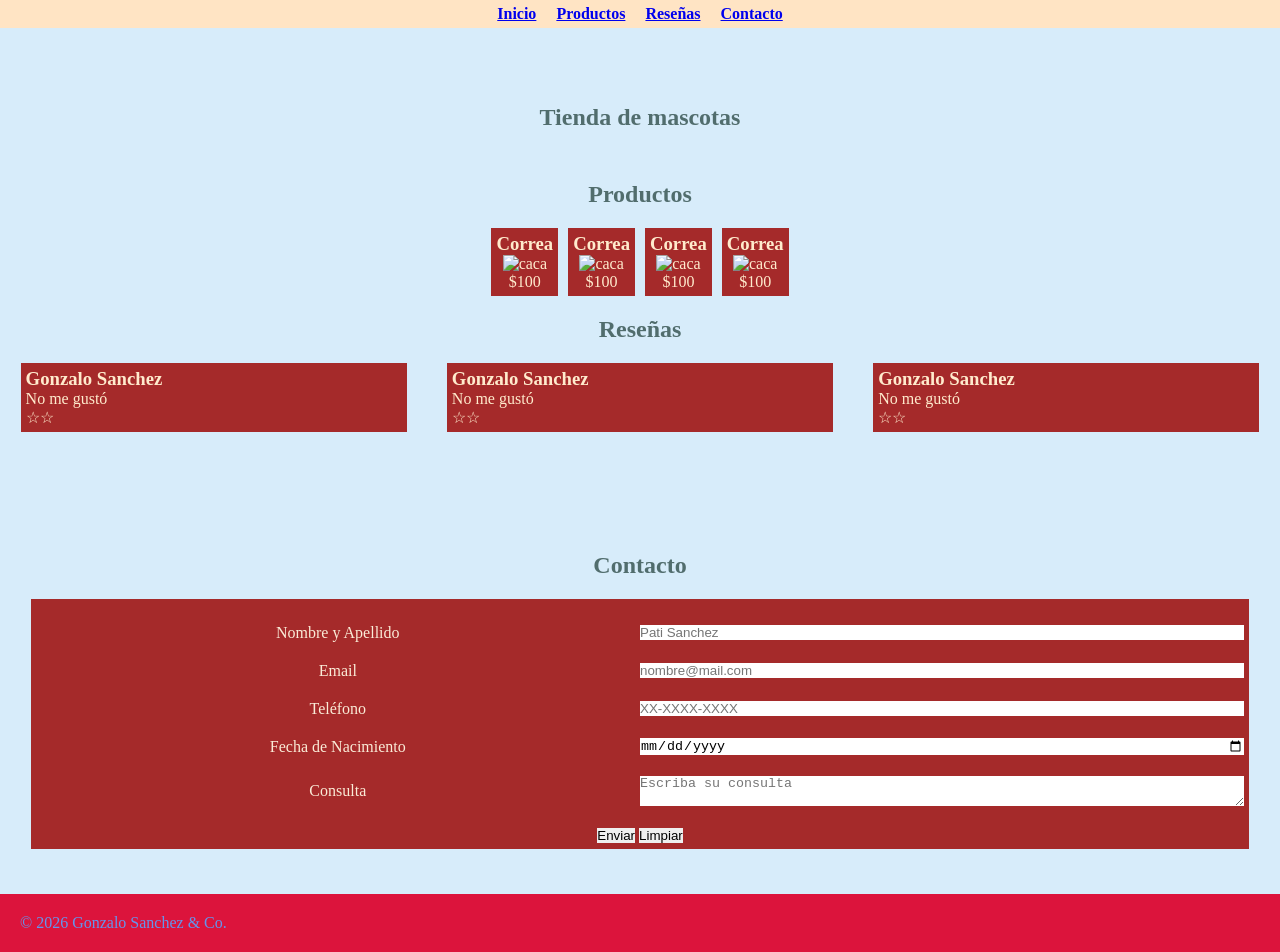
==== index.html @ 8b7ec019 "pre entrega" ====
<!DOCTYPE html>
<html lang="en">

<head>
    <meta charset="UTF-8">
    <meta name="viewport" content="width=device-width, initial-scale=1.0">
    <title>Document</title>
    <link rel="stylesheet" href="style.css">
</head>

<body>
    <header>
        <nav id="naveg">
            <ul>
                <li>
                    <a href="#Inicio">Inicio</a>
                </li>
                <li>
                    <a href="#Productos">Productos</a>
                </li>
                <li>
                    <a href="#review">Reseñas</a>
                </li>
                <li>
                    <a href="#Contacto">Contacto</a>
                </li>
            </ul>
        </nav>
    </header>
    <main>
        <section id="Inicio">
            <h1>Tienda de mascotas</h1>
        </section>
        <section id="Productos">
            <h2>Productos</h2>
            <div id="galeria">
                <div class="prod">
                    <h3>Correa</h3>
                    <img src="https://cdn.discordapp.com/attachments/1336331905414467696/1557150442851405864/c2-r-4-fe3a276baa40dac86617089731233412-1024-1024.png?backend=b2&ex=6ac6c0dc&is=6ac56f5c&hm=56365845978800ad103eb7abc01a3aa3144aab35f099747832985a65cdf5fb61&"
                        alt="caca" width="100"><br>
                    <p>$100</p>
                </div>
                <div class="prod">
                    <h3>Correa</h3>
                    <img src="https://cdn.discordapp.com/attachments/1336331905414467696/1557150442851405864/c2-r-4-fe3a276baa40dac86617089731233412-1024-1024.png?backend=b2&ex=6ac6c0dc&is=6ac56f5c&hm=56365845978800ad103eb7abc01a3aa3144aab35f099747832985a65cdf5fb61&"
                        alt="caca" width="100"><br>
                    <p>$100</p>
                </div>
                <div class="prod">
                    <h3>Correa</h3>
                    <img src="https://cdn.discordapp.com/attachments/1336331905414467696/1557150442851405864/c2-r-4-fe3a276baa40dac86617089731233412-1024-1024.png?backend=b2&ex=6ac6c0dc&is=6ac56f5c&hm=56365845978800ad103eb7abc01a3aa3144aab35f099747832985a65cdf5fb61&"
                        alt="caca" width="100"><br>
                    <p>$100</p>
                </div>
                <div class="prod">
                    <h3>Correa</h3>
                    <img src="https://cdn.discordapp.com/attachments/1336331905414467696/1557150442851405864/c2-r-4-fe3a276baa40dac86617089731233412-1024-1024.png?backend=b2&ex=6ac6c0dc&is=6ac56f5c&hm=56365845978800ad103eb7abc01a3aa3144aab35f099747832985a65cdf5fb61&"
                        alt="caca" width="100"><br>
                    <p>$100</p>
                </div>
            </div>
        </section>
        <section id="review">
            <h2>Reseñas</h2>
            <div id="res">
                <div class="review2">
                    <h3>Gonzalo Sanchez</h3>
                    <p>No me gustó
                    </p>
                    <p>☆☆</p>
                </div>
                <div class="review2">
                    <h3>Gonzalo Sanchez</h3>
                    <p>No me gustó
                    </p>
                    <p>☆☆</p>
                </div>
                <div class="review2">
                    <h3>Gonzalo Sanchez</h3>
                    <p>No me gustó
                    </p>
                    <p>☆☆</p>
                </div>
            </div>
        </section>
        <section id="Contacto">
            <h2>Contacto</h2>

            <form id="form" action="aws.xx.xxx.xxxx/ingreso.php" method="post">
                <fieldset>
                    <p>
                        <label for="">Nombre y Apellido</label>
                        <input type="text" name="nomApe" id="nomApe" placeholder="Pati Sanchez" minlength="3"
                            maxlength="60" required></input>
                    </p>

                    <p>
                        <label for="">Email</label>
                        <input type="email" id="email" name="email" placeholder="nombre@mail.com" minlength="3"
                            maxlength="60" required></input>
                    </p>

                    <p>
                        <label for="">Teléfono</label>
                        <input type="tel" id="tel" name="tel" placeholder="XX-XXXX-XXXX" minlength="3" maxlength="60"
                            required></input>
                    </p>

                    <p>
                        <label for="">Fecha de Nacimiento</label>
                        <input type="date" id="fnac" name="fnac" minlength="3" maxlength="60" required></input>
                    </p>
                    <p>
                        <label for="consulta">Consulta</label>
                        <textarea name="consulta" id="consulta" placeholder="Escriba su consulta"></textarea>
                    </p>
                    <button type="submit">Enviar</button>
                    <button type="reset">Limpiar</button>
                </fieldset>
            </form>
        </section>
    </main>
    <footer>
        © 2026 Gonzalo Sanchez & Co.
    </footer>
</body>

</html>
---- style.css ----
* {
    border: 0px;
    padding: 0px;
    margin: 0px;
}

main {
    padding: 2%;
}

body {
    background-color: rgb(215, 236, 250);

}

h1 {
    color: rgb(81, 109, 109);
    text-align: center;
    margin: 50px;
}

section {
    margin-bottom: 20px;
}

h2 {
    color: rgb(81, 109, 109);
    text-align: center;
    margin-bottom: 20px;
}


#naveg {
    background-color: bisque;
    padding: 5px;
}

#naveg ul {
    display: flex;
    flex-direction: row;
    justify-content: center;
    gap: 20px;
}

#naveg ul li {
    list-style: none;
    font-weight: bold;

}

#galeria {
    display: flex;
    flex-wrap: wrap;
    justify-content: center;
    gap: 10px;
}

#galeria .prod {
    background-color: brown;
    padding: 5px;
    text-align: center;
    color: blanchedalmond;
}

#res {
    display: grid;
    grid-template-columns: 1fr 1fr 1fr;
    grid-template-rows: auto 1fr auto;
    gap: 50px;
    justify-items: center;
}

#res .review2 {
    background-color: brown;
    color: blanchedalmond;
    padding: 5px;
    width: 100%;
}

#form {
    background-color: brown;
    padding: 5px;
    color: antiquewhite;
    margin: 5px;
    text-align: center;
}

#form fieldset p {
    display: grid;
    grid-template-columns: 1fr 1fr;
    justify-content: center;
    flex-direction: column;
    margin: 20px 0px;
    align-items: center;

}

footer {
    background-color: crimson;
    padding: 20px;
    color: cornflowerblue;
}

@media (max-width: 600px) {
    #form fieldset p {
        grid-template-columns: 1fr;
    }
}
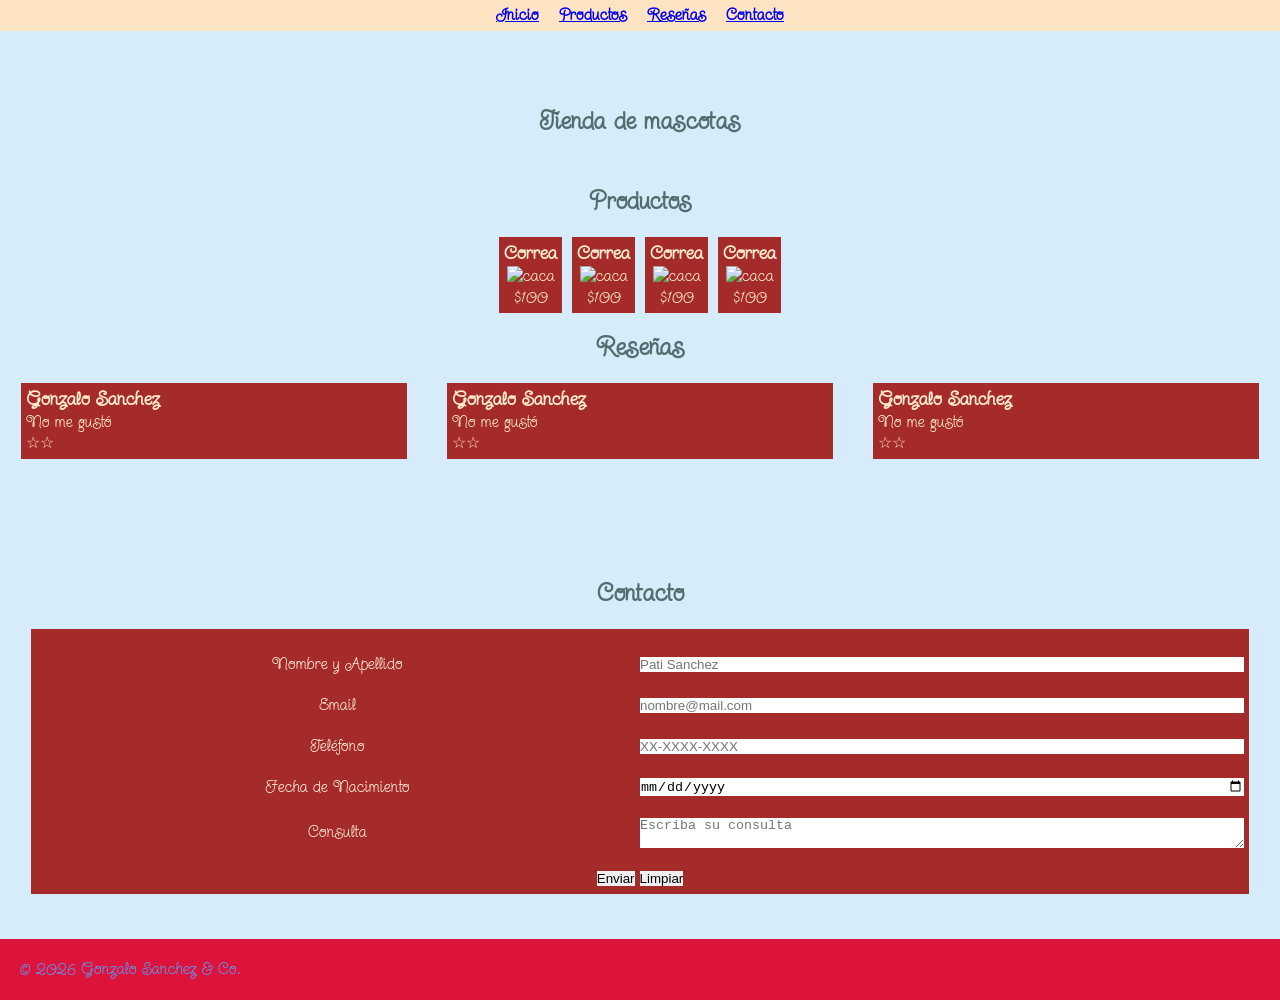
==== commit 64edfdbc: "6" ====
--- a/index.html
+++ b/index.html
@@ -4,8 +4,11 @@
 <head>
     <meta charset="UTF-8">
     <meta name="viewport" content="width=device-width, initial-scale=1.0">
-    <title>Document</title>
+    <title>Tienda</title>
     <link rel="stylesheet" href="style.css">
+    <link rel="preconnect" href="https://fonts.googleapis.com">
+    <link rel="preconnect" href="https://fonts.gstatic.com" crossorigin>
+    <link href="https://fonts.googleapis.com/css2?family=Twinkle+Star&display=swap" rel="stylesheet">
 </head>
 
 <body>
@@ -86,7 +89,7 @@
         <section id="Contacto">
             <h2>Contacto</h2>
 
-            <form id="form" action="aws.xx.xxx.xxxx/ingreso.php" method="post">
+            <form id="form" action="https://formspree.io/f/maeqyggk" method="post">
                 <fieldset>
                     <p>
                         <label for="">Nombre y Apellido</label>
@@ -111,8 +114,8 @@
                         <input type="date" id="fnac" name="fnac" minlength="3" maxlength="60" required></input>
                     </p>
                     <p>
-                        <label for="consulta">Consulta</label>
-                        <textarea name="consulta" id="consulta" placeholder="Escriba su consulta"></textarea>
+                        <label for="message">Consulta</label>
+                        <textarea name="message" id="message" placeholder="Escriba su consulta"></textarea>
                     </p>
                     <button type="submit">Enviar</button>
                     <button type="reset">Limpiar</button>
--- a/style.css
+++ b/style.css
@@ -10,7 +10,9 @@
 
 body {
     background-color: rgb(215, 236, 250);
-
+    font-family: "Twinkle Star", cursive;
+    font-weight: 400;
+    font-style: normal;
 }
 
 h1 {
